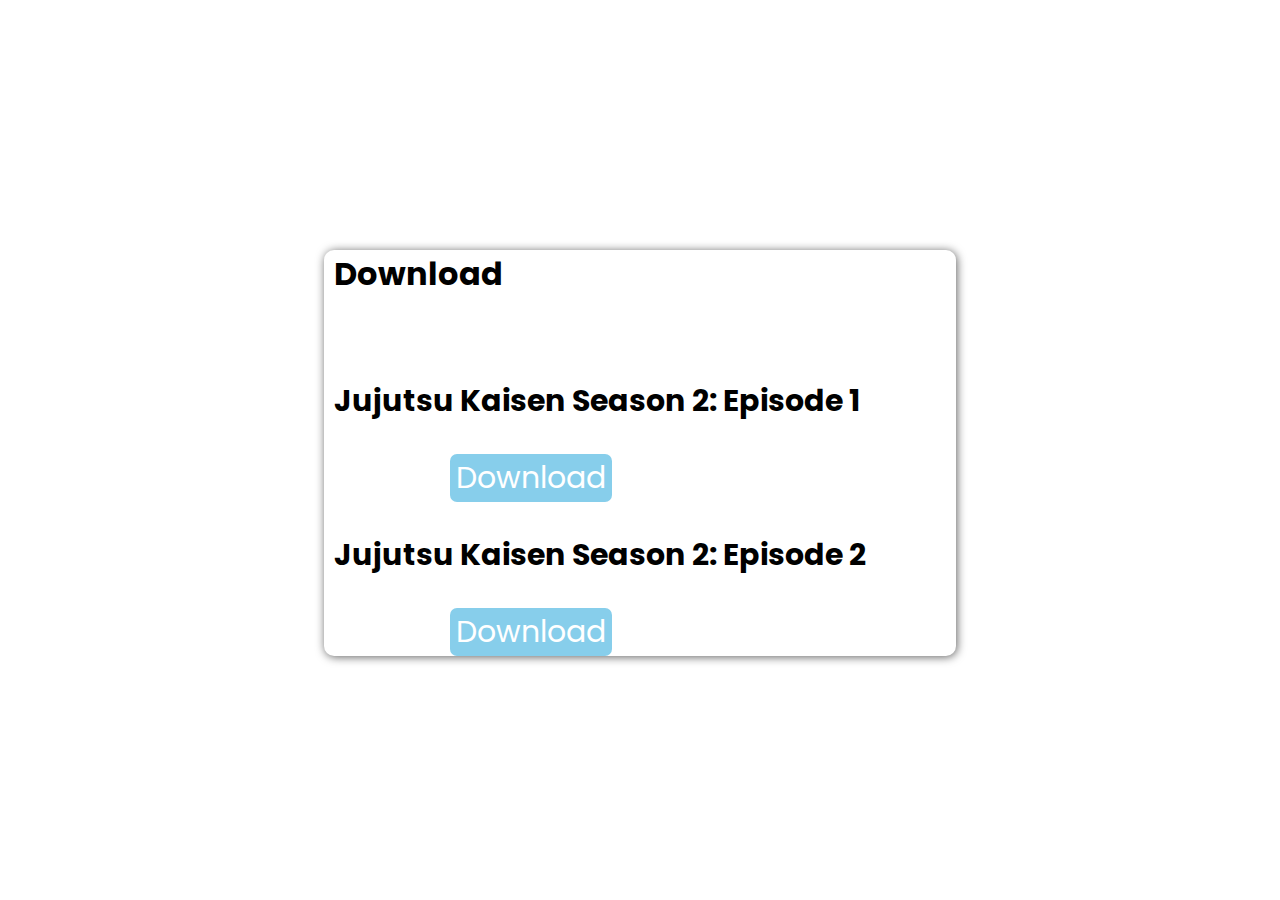
==== download.html @ 2f79d34d "Add files via upload" ====
<!DOCTYPE html>
<html>
    <head>
        <title>Download</title>
        <link rel="stylesheet" href="download.css">
        <meta name="viewport" content="width=device-width, initial-scale=1.0">
        
        <link rel="preconnect" href="https://fonts.googleapis.com">
        <link rel="preconnect" href="https://fonts.gstatic.com" crossorigin>
        <link href="https://fonts.googleapis.com/css2?family=Poppins:wght@400;500;700&display=swap" rel="stylesheet">
    </head>
    
    <body>
        <div class="content">
            <h1>Download</h1>
            <p class="download-name">Jujutsu Kaisen Season 2: Episode 1</p>
            <a href="jjk-download-s2-ep1.html">
                <button class="download-content">Download</button>
            </a>
            
            <p class="download-name">Jujutsu Kaisen Season 2: Episode 2</p>
            <a href="jjk-download-s2-ep2.html">
                <button class="download-content">Download</button>
            </a>
            
            <!--<p class="download-name">Jujutsu Kaisen Season 2: Episode 3</p>
            <a href="jjk-download-s2-ep3.html">
                <button class="download-content">Download</button>
            </a>-->
        </div>
    </body>
</html>
---- download.css ----
* {
    font-family:'Poppins',arial;
}

.content {
    margin-top: 250px;
    box-shadow:1px 1px 10px rgba(96,96,96,10);
    margin-left: 25%;
    margin-right: 25%;
    border-radius: 10px;
}

h1 {
    margin-left: 10px;
    margin-bottom: 50px;
}

.download-name {
    font-size: 30px;
    font-weight: bold;
    margin-left: 10px;
    margin-right: 20px;
    display: inline-block;
}

.download-content {
    display: inline-block;
    background-color: skyblue;
    color: white;
    border: 0;
    border-radius: 7px;
    font-size: 30px;
    margin-left: 20%;
    cursor: pointer;
}
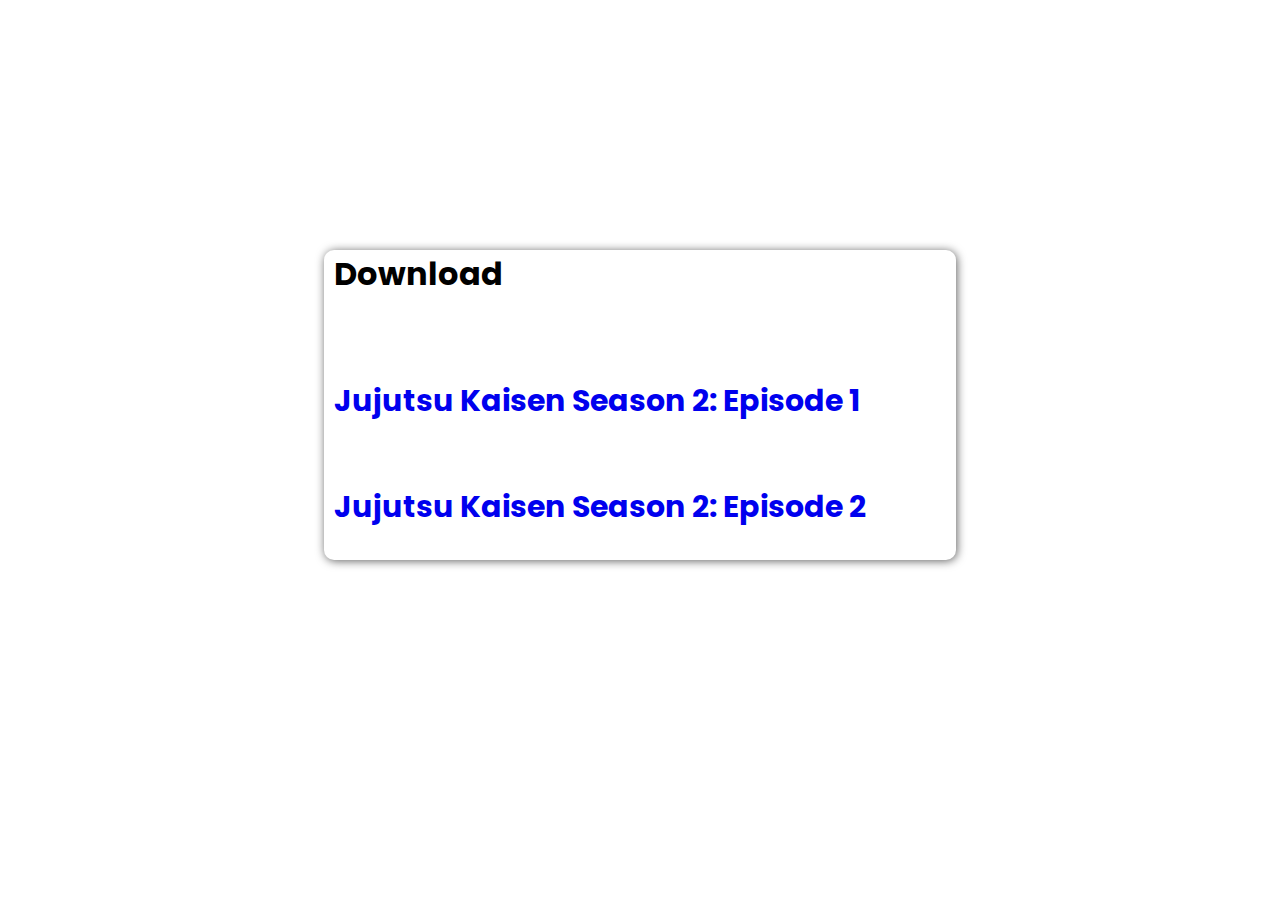
==== commit 4a1f7eb0: "Update download.html" ====
--- a/download.html
+++ b/download.html
@@ -13,14 +13,14 @@
     <body>
         <div class="content">
             <h1>Download</h1>
-            <p class="download-name">Jujutsu Kaisen Season 2: Episode 1</p>
             <a href="jjk-download-s2-ep1.html">
-                <button class="download-content">Download</button>
+                <p class="download-name">Jujutsu Kaisen Season 2: Episode 1</p>
+                <!--<button class="download-content">Download</button>-->
             </a>
             
-            <p class="download-name">Jujutsu Kaisen Season 2: Episode 2</p>
             <a href="jjk-download-s2-ep2.html">
-                <button class="download-content">Download</button>
+                <p class="download-name">Jujutsu Kaisen Season 2: Episode 2</p>
+                <!--<button class="download-content">Download</button>-->
             </a>
             
             <!--<p class="download-name">Jujutsu Kaisen Season 2: Episode 3</p>
@@ -29,4 +29,4 @@
             </a>-->
         </div>
     </body>
-</html>+</html>
--- a/download.css
+++ b/download.css
@@ -30,6 +30,6 @@
     border: 0;
     border-radius: 7px;
     font-size: 30px;
-    margin-left: 20%;
+    margin-left: 20px;
     cursor: pointer;
-}+}
